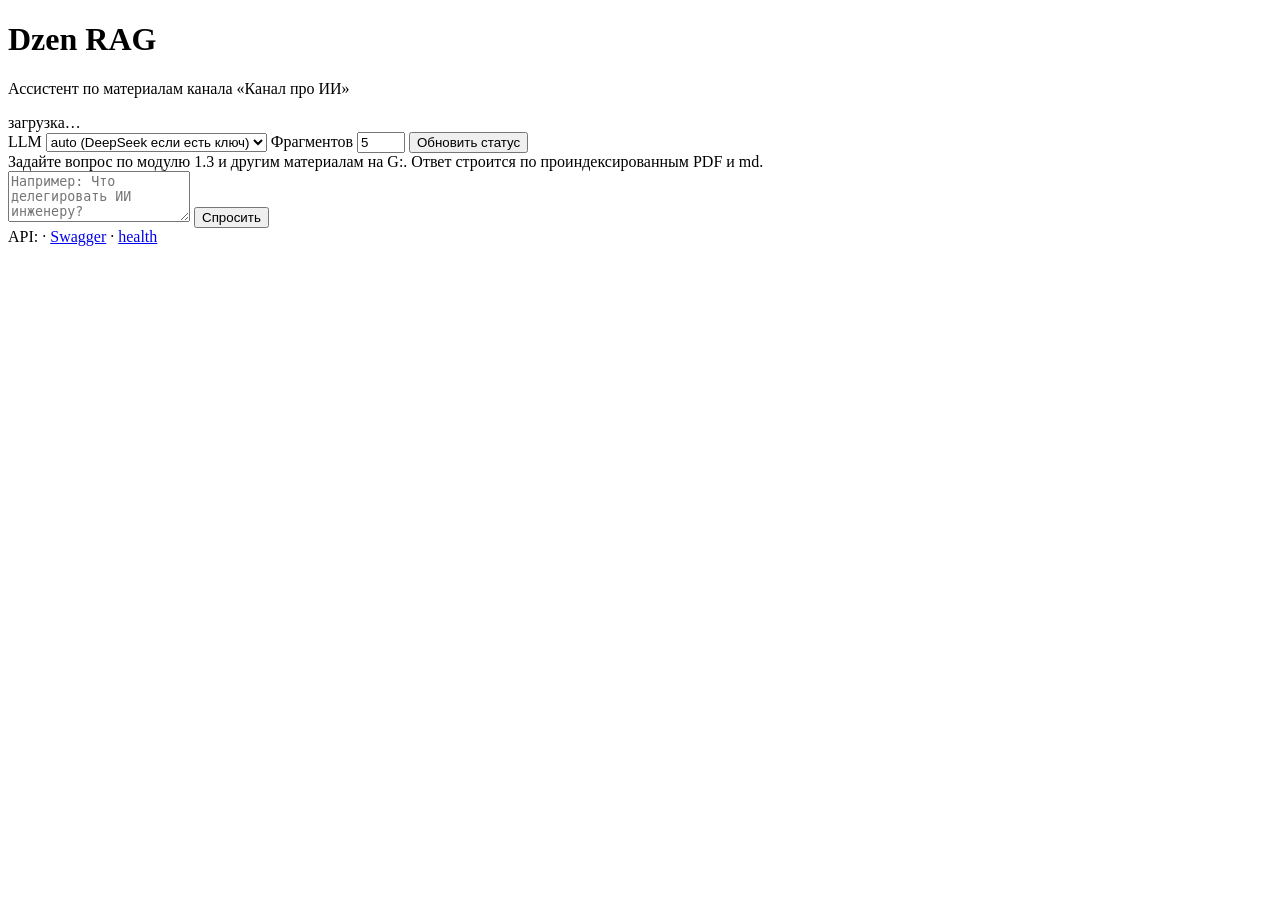
==== 02modules/dzen-rag/frontend/index.html @ 2075e096 "Dzen RAG MVP: ingest, FastAPI, frontend, docs for DZ-7 handoff. Working RAG pipeline over Dzen modul" ====
<!DOCTYPE html>
<html lang="ru">
<head>
  <meta charset="UTF-8" />
  <meta name="viewport" content="width=device-width, initial-scale=1" />
  <title>Dzen RAG — Канал про ИИ</title>
  <link rel="stylesheet" href="/ui/style.css" />
</head>
<body>
  <div class="layout">
    <header class="header">
      <div>
        <h1>Dzen RAG</h1>
        <p class="subtitle">Ассистент по материалам канала «Канал про ИИ»</p>
      </div>
      <div id="health-badge" class="badge badge--loading">загрузка…</div>
    </header>

    <section class="controls card">
      <label>
        LLM
        <select id="provider">
          <option value="auto">auto (DeepSeek если есть ключ)</option>
          <option value="deepseek">deepseek</option>
          <option value="lm_studio">lm_studio</option>
          <option value="none">none — только фрагменты</option>
        </select>
      </label>
      <label>
        Фрагментов
        <input id="top-k" type="number" min="1" max="20" value="5" />
      </label>
      <button type="button" id="refresh-health" class="btn btn--ghost">Обновить статус</button>
    </section>

    <main class="chat card">
      <div id="messages" class="messages">
        <div class="msg msg--system">
          Задайте вопрос по модулю 1.3 и другим материалам на G:. Ответ строится по проиндексированным PDF и md.
        </div>
      </div>

      <form id="chat-form" class="composer">
        <textarea
          id="query"
          rows="3"
          placeholder="Например: Что делегировать ИИ инженеру?"
          required
        ></textarea>
        <button type="submit" class="btn btn--primary" id="send-btn">Спросить</button>
      </form>
    </main>

    <footer class="footer">
      API: <code id="api-base"></code> ·
      <a href="/docs" target="_blank" rel="noreferrer">Swagger</a> ·
      <a href="/health" target="_blank" rel="noreferrer">health</a>
    </footer>
  </div>
  <script src="/ui/app.js"></script>
</body>
</html>
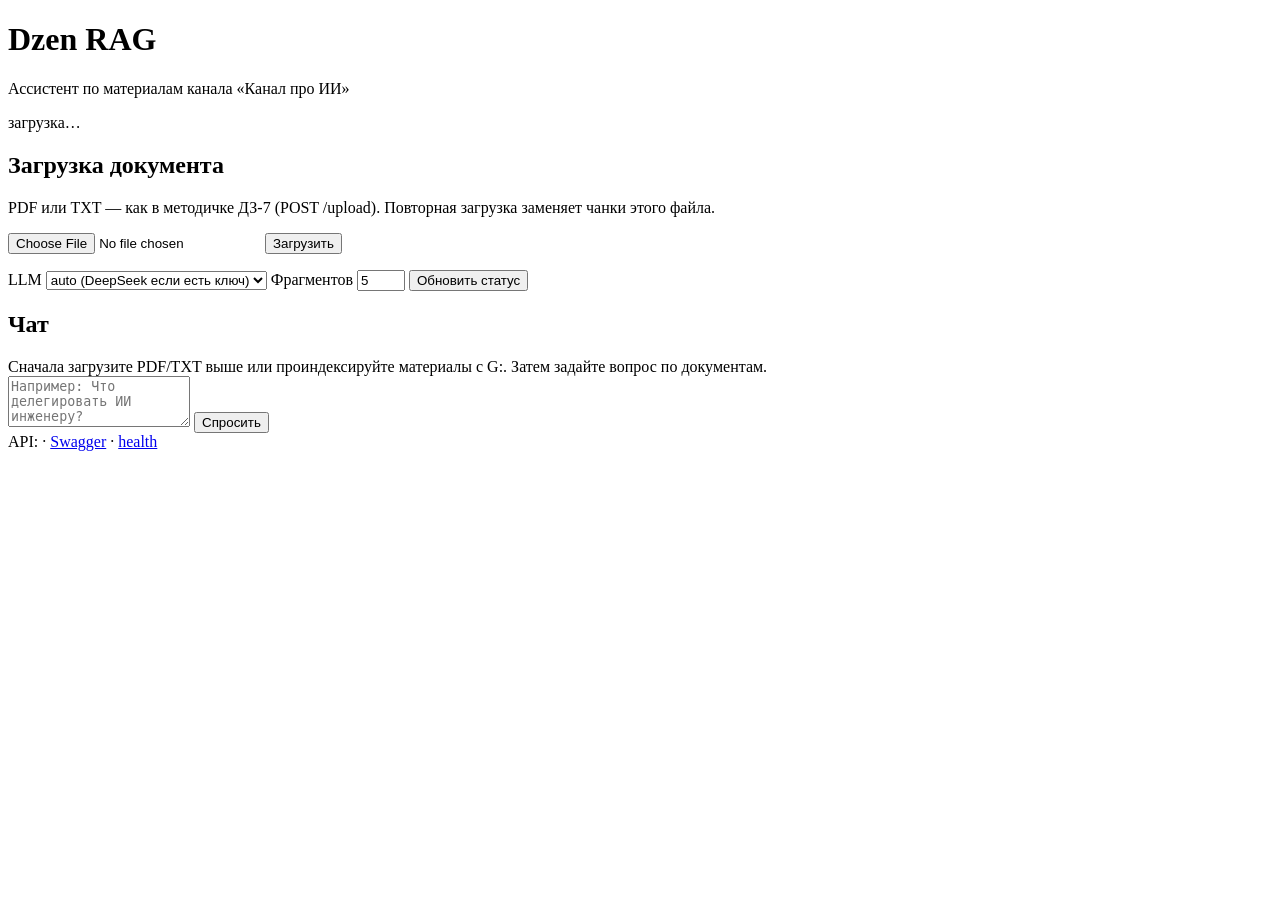
==== commit 3a96e89c: "feat(dzen-rag): DZ-7 compliance — POST /upload, upload UI, TrailCamp chat aliases. Adds multipart fi" ====
--- a/02modules/dzen-rag/frontend/index.html
+++ b/02modules/dzen-rag/frontend/index.html
@@ -15,6 +15,16 @@
       </div>
       <div id="health-badge" class="badge badge--loading">загрузка…</div>
     </header>
+
+    <section class="upload card">
+      <h2 class="section-title">Загрузка документа</h2>
+      <p class="hint">PDF или TXT — как в методичке ДЗ-7 (POST /upload). Повторная загрузка заменяет чанки этого файла.</p>
+      <form id="upload-form" class="upload-row">
+        <input id="upload-file" type="file" accept=".pdf,.txt,.md" required />
+        <button type="submit" class="btn btn--primary" id="upload-btn">Загрузить</button>
+      </form>
+      <p id="upload-status" class="upload-status"></p>
+    </section>
 
     <section class="controls card">
       <label>
@@ -34,9 +44,10 @@
     </section>
 
     <main class="chat card">
+      <h2 class="section-title">Чат</h2>
       <div id="messages" class="messages">
         <div class="msg msg--system">
-          Задайте вопрос по модулю 1.3 и другим материалам на G:. Ответ строится по проиндексированным PDF и md.
+          Сначала загрузите PDF/TXT выше или проиндексируйте материалы с G:. Затем задайте вопрос по документам.
         </div>
       </div>
 
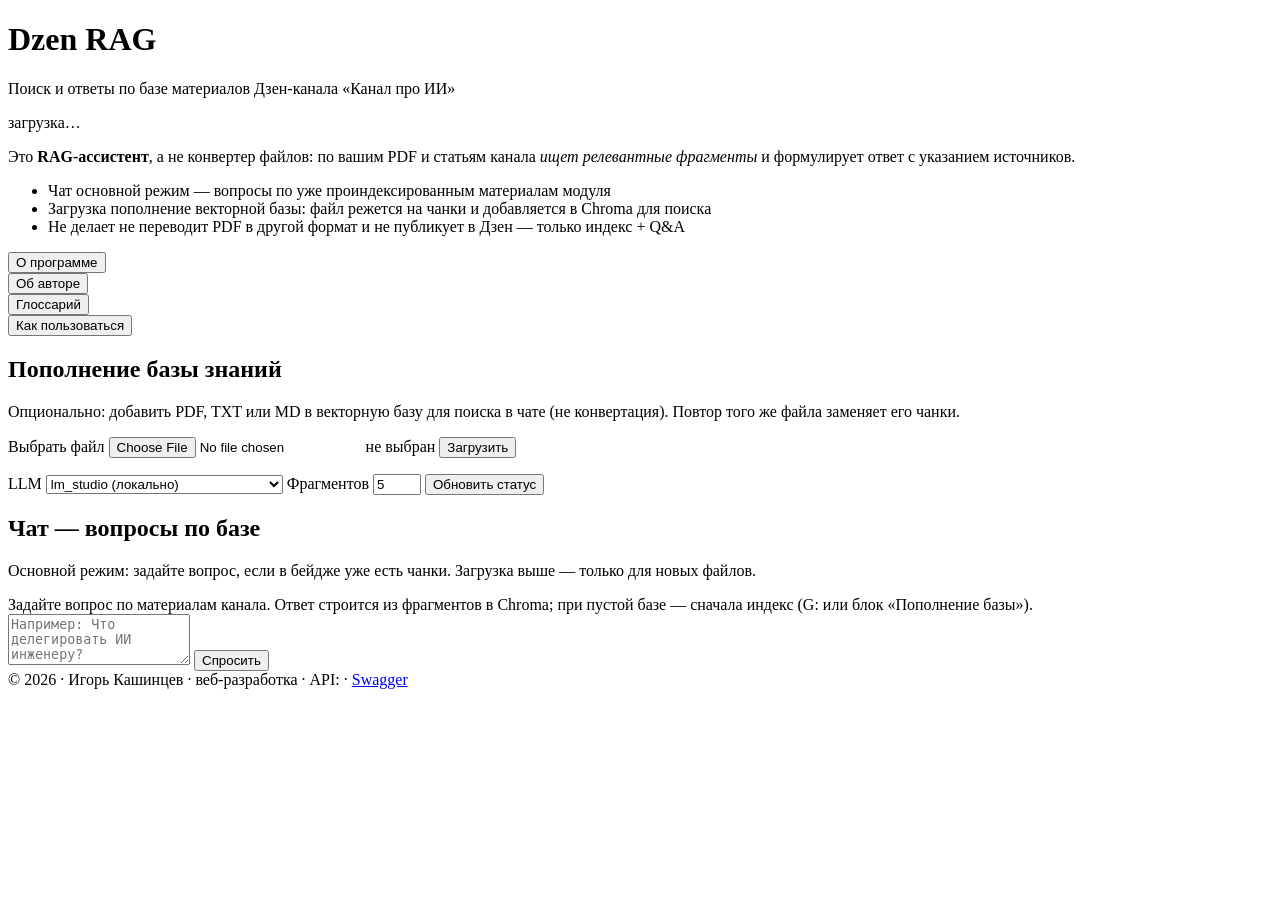
==== commit e2015273: "feat(dzen-rag): prepare DZ-7 handoff with UI clarity and security limits. Add product-purpose UI, SE" ====
--- a/02modules/dzen-rag/frontend/index.html
+++ b/02modules/dzen-rag/frontend/index.html
@@ -8,64 +8,259 @@
 </head>
 <body>
   <div class="layout">
-    <header class="header">
+    <header class="header panel-rim panel-rim--soft">
       <div>
         <h1>Dzen RAG</h1>
-        <p class="subtitle">Ассистент по материалам канала «Канал про ИИ»</p>
-      </div>
-      <div id="health-badge" class="badge badge--loading">загрузка…</div>
+        <p class="subtitle">Поиск и ответы по базе материалов Дзен-канала «Канал про ИИ»</p>
+      </div>
+      <div
+        id="health-badge"
+        class="badge badge--loading"
+        data-tip="Число чанков в Chroma и активный LLM (LM Studio / DeepSeek)"
+      >
+        загрузка…
+      </div>
     </header>
 
-    <section class="upload card">
-      <h2 class="section-title">Загрузка документа</h2>
-      <p class="hint">PDF или TXT — как в методичке ДЗ-7 (POST /upload). Повторная загрузка заменяет чанки этого файла.</p>
+    <section class="product-brief panel-rim" aria-label="Назначение программы">
+      <p class="product-brief__lead">
+        Это <strong>RAG-ассистент</strong>, а не конвертер файлов: по вашим PDF и статьям канала
+        <em>ищет релевантные фрагменты</em> и формулирует ответ с указанием источников.
+      </p>
+      <ul class="product-brief__grid">
+        <li>
+          <span class="product-brief__tag">Чат</span>
+          <span>основной режим — вопросы по уже проиндексированным материалам модуля</span>
+        </li>
+        <li>
+          <span class="product-brief__tag">Загрузка</span>
+          <span>пополнение векторной базы: файл режется на чанки и добавляется в Chroma для поиска</span>
+        </li>
+        <li>
+          <span class="product-brief__tag">Не делает</span>
+          <span>не переводит PDF в другой формат и не публикует в Дзен — только индекс + Q&amp;A</span>
+        </li>
+      </ul>
+    </section>
+
+    <nav class="help-nav" aria-label="Справка">
+      <div class="drop-wrap">
+        <button
+          type="button"
+          class="btn-gold btn-interactive"
+          data-drop="program"
+          data-tip="Зачем программа, чем чат отличается от загрузки, для кого"
+          aria-expanded="false"
+          aria-controls="panel-program"
+        >
+          О программе
+        </button>
+        <div id="panel-program" class="drop-panel panel-rim drop-panel--wide" hidden>
+          <div class="drop-panel__scroll">
+            <p class="drop-lead"><strong>Dzen RAG</strong> — рабочий стол для ДЗ-7 и авторов AIKIVAVIORA</p>
+            <h3 class="drop-h3">Для каких задач</h3>
+            <ul class="compact-list">
+              <li>Быстро вспомнить содержание модуля, урока или PDF канала «Канал про ИИ»</li>
+              <li>Задать вопрос по-русски и получить ответ <em>только по проиндексированным текстам</em></li>
+              <li>Проверить цитату: под ответом раскрываются фрагменты-источники (файл + score)</li>
+              <li>Добавить новый PDF/TXT/MD в базу без ручной разметки (ingest через форму или API)</li>
+            </ul>
+            <h3 class="drop-h3">Чем отличаются блоки на экране</h3>
+            <dl class="glossary">
+              <dt>Чат (внизу)</dt>
+              <dd>Главная функция. Вы задаёте вопрос → поиск в Chroma → LLM (LM Studio / DeepSeek) собирает ответ из найденных чанков.</dd>
+              <dt>Загрузка документа</dt>
+              <dd>Вспомогательная: один файл уходит в векторную базу (POST <code>/upload</code>). Это <strong>пополнение знаний</strong>, не конвертация. Повтор той же книги заменяет её чанки.</dd>
+              <dt>Пакет с диска G:</dt>
+              <dd>Массовая индексация папки модуля — через API <code>/ingest</code> или скрипт (уже может быть сделана: счётчик чанков в бейдже).</dd>
+            </dl>
+            <h3 class="drop-h3">Кому полезно</h3>
+            <p>Авторам модулей Дзен, студентам курса VibeCoder, команде AIKIVAVIORA — когда нужен «умный поиск» по своим материалам, а не общий ChatGPT.</p>
+            <p class="drop-muted">Подробные шаги — кнопка «Как пользоваться». Термины — «Глоссарий».</p>
+          </div>
+        </div>
+      </div>
+
+      <div class="drop-wrap">
+        <button
+          type="button"
+          class="btn-gold btn-interactive"
+          data-drop="about"
+          data-tip="Кто автор проекта, стек и связь с AIKIVAVIORA"
+          aria-expanded="false"
+          aria-controls="panel-about"
+        >
+          Об авторе
+        </button>
+        <div id="panel-about" class="drop-panel panel-rim" hidden>
+          <div class="drop-panel__scroll">
+            <p class="drop-lead"><strong>Игорь Кашинцев</strong> · веб-разработка · 2026</p>
+            <p><em>Dzen RAG</em> — учебно-рабочий модуль экосистемы <strong>AIKIVAVIORA</strong> (филиал Cursor v.3, ДЗ-7).</p>
+            <ul class="compact-list">
+              <li>Стек UI: HTML/CSS/JS, API FastAPI</li>
+              <li>Индекс: ChromaDB + локальные embeddings</li>
+              <li>LLM: LM Studio (локально) или DeepSeek (облако)</li>
+            </ul>
+            <p class="drop-muted">Курс VibeCoder · ДЗ-7 RAG · филиал Cursor v.3</p>
+          </div>
+        </div>
+      </div>
+
+      <div class="drop-wrap">
+        <button
+          type="button"
+          class="btn-gold btn-interactive"
+          data-drop="glossary"
+          data-tip="Термины RAG, ingest, provider и слоты Дзен"
+          aria-expanded="false"
+          aria-controls="panel-glossary"
+        >
+          Глоссарий
+        </button>
+        <div id="panel-glossary" class="drop-panel panel-rim" hidden>
+          <div class="drop-panel__scroll">
+            <dl class="glossary">
+              <dt>RAG</dt>
+              <dd>Retrieval-Augmented Generation — сначала поиск фрагментов в базе, затем ответ LLM по ним.</dd>
+              <dt>Чанк</dt>
+              <dd>Кусок текста (~900 символов) для индекса; у каждого — источник (PDF/md).</dd>
+              <dt>Ingest</dt>
+              <dd>Загрузка материалов в Chroma: пакет с G: (<code>/ingest</code>) или файл (<code>/upload</code>).</dd>
+              <dt>Embeddings</dt>
+              <dd>Числовой «смысл» текста; похожие фрагменты находятся ближе в векторной базе.</dd>
+              <dt>top_k</dt>
+              <dd>Сколько фрагментов подтянуть в контекст перед ответом (1–20).</dd>
+              <dt>provider</dt>
+              <dd><code>auto</code> — из .env; <code>lm_studio</code> — локально; <code>deepseek</code> — облако; <code>none</code> — только цитаты.</dd>
+              <dt>score</dt>
+              <dd>Близость фрагмента к вопросу (выше ≈ релевантнее).</dd>
+              <dt>Слот 1F–9F</dt>
+              <dd>Время публикации в сетке модуля Дзен (видео, уроки, практика по ролям).</dd>
+            </dl>
+          </div>
+        </div>
+      </div>
+
+      <div class="drop-wrap">
+        <button
+          type="button"
+          class="btn-gold btn-interactive"
+          data-drop="help"
+          data-tip="Краткая инструкция: загрузка → LLM → вопрос"
+          aria-expanded="false"
+          aria-controls="panel-help"
+        >
+          Как пользоваться
+        </button>
+        <div id="panel-help" class="drop-panel panel-rim" hidden>
+          <div class="drop-panel__scroll">
+            <ol class="compact-list numbered">
+              <li>Убедитесь, что в бейдже есть чанки (база уже с G: или загрузите PDF/TXT ниже).</li>
+              <li>Выберите LLM (<code>lm_studio</code> — если запущен LM Studio на :1234).</li>
+              <li>В <strong>Чате</strong> задайте конкретный вопрос по модулю — это основной сценарий.</li>
+              <li>Загрузка нужна только когда добавляете <em>новый</em> файл в базу, а не для каждого вопроса.</li>
+              <li>Раскройте источники под ответом — сверьте с PDF при сомнениях.</li>
+            </ol>
+            <p class="drop-muted">Off-topic: «Информация не найдена в базе знаний». Swagger: <a href="/docs">/docs</a></p>
+          </div>
+        </div>
+      </div>
+    </nav>
+
+    <section class="upload card panel-rim">
+      <h2 class="section-title">Пополнение базы знаний</h2>
+      <p class="hint">
+        Опционально: добавить PDF, TXT или MD в векторную базу для поиска в чате (не конвертация).
+        Повтор того же файла заменяет его чанки.
+      </p>
       <form id="upload-form" class="upload-row">
-        <input id="upload-file" type="file" accept=".pdf,.txt,.md" required />
-        <button type="submit" class="btn btn--primary" id="upload-btn">Загрузить</button>
+        <label
+          class="file-picker"
+          data-tip="Выберите PDF, TXT или MD — файл попадёт в векторную базу (POST /upload)"
+        >
+          <span class="file-picker__btn">Выбрать файл</span>
+          <input id="upload-file" type="file" accept=".pdf,.txt,.md" required />
+          <span class="file-picker__name" id="file-name">не выбран</span>
+        </label>
+        <button
+          type="submit"
+          class="btn btn--primary btn-interactive"
+          id="upload-btn"
+          data-tip="Отправить файл в Chroma: разбивка на чанки и индексация"
+        >
+          Загрузить
+        </button>
       </form>
       <p id="upload-status" class="upload-status"></p>
     </section>
 
-    <section class="controls card">
-      <label>
+    <section class="controls card panel-rim">
+      <label
+        class="field-tip"
+        data-tip="Кто генерирует ответ: локально LM Studio, облако DeepSeek или только поиск без LLM"
+      >
         LLM
-        <select id="provider">
-          <option value="auto">auto (DeepSeek если есть ключ)</option>
-          <option value="deepseek">deepseek</option>
-          <option value="lm_studio">lm_studio</option>
+        <select id="provider" class="input-rim">
+          <option value="auto">auto (из .env: lm_studio / deepseek)</option>
+          <option value="lm_studio" selected>lm_studio (локально)</option>
+          <option value="deepseek">deepseek (облако)</option>
           <option value="none">none — только фрагменты</option>
         </select>
       </label>
-      <label>
+      <label
+        class="field-tip"
+        data-tip="Сколько фрагментов статей подставить в контекст LLM (1–20)"
+      >
         Фрагментов
-        <input id="top-k" type="number" min="1" max="20" value="5" />
+        <input id="top-k" class="input-rim" type="number" min="1" max="20" value="5" />
       </label>
-      <button type="button" id="refresh-health" class="btn btn--ghost">Обновить статус</button>
+      <button
+        type="button"
+        id="refresh-health"
+        class="btn btn--ghost btn-interactive"
+        data-tip="Обновить счётчик чанков и статус подключения LLM"
+      >
+        Обновить статус
+      </button>
     </section>
 
-    <main class="chat card">
-      <h2 class="section-title">Чат</h2>
-      <div id="messages" class="messages">
-        <div class="msg msg--system">
-          Сначала загрузите PDF/TXT выше или проиндексируйте материалы с G:. Затем задайте вопрос по документам.
+    <main class="chat card panel-rim">
+      <h2 class="section-title">Чат — вопросы по базе</h2>
+      <p class="hint hint--tight">Основной режим: задайте вопрос, если в бейдже уже есть чанки. Загрузка выше — только для новых файлов.</p>
+      <div id="messages" class="messages panel-rim panel-rim--inset">
+        <div class="msg msg--system panel-rim panel-rim--inset">
+          Задайте вопрос по материалам канала. Ответ строится из фрагментов в Chroma; при пустой базе — сначала индекс (G: или блок «Пополнение базы»).
         </div>
       </div>
 
       <form id="chat-form" class="composer">
-        <textarea
-          id="query"
-          rows="3"
-          placeholder="Например: Что делегировать ИИ инженеру?"
-          required
-        ></textarea>
-        <button type="submit" class="btn btn--primary" id="send-btn">Спросить</button>
+        <label
+          class="field-tip field-tip--block"
+          data-tip="Вопрос по проиндексированным материалам модуля (лучше конкретно, по-русски)"
+        >
+          <textarea
+            id="query"
+            class="input-rim"
+            rows="3"
+            placeholder="Например: Что делегировать ИИ инженеру?"
+            required
+          ></textarea>
+        </label>
+        <button
+          type="submit"
+          class="btn btn--primary btn-interactive"
+          id="send-btn"
+          data-tip="Поиск в базе + ответ выбранной LLM с указанием источников"
+        >
+          Спросить
+        </button>
       </form>
     </main>
 
-    <footer class="footer">
+    <footer class="footer panel-rim panel-rim--soft">
+      <span>© 2026 · Игорь Кашинцев · веб-разработка</span> ·
       API: <code id="api-base"></code> ·
-      <a href="/docs" target="_blank" rel="noreferrer">Swagger</a> ·
-      <a href="/health" target="_blank" rel="noreferrer">health</a>
+      <a href="/docs" target="_blank" rel="noreferrer" data-tip="Интерактивная документация API (Swagger)">Swagger</a>
     </footer>
   </div>
   <script src="/ui/app.js"></script>
